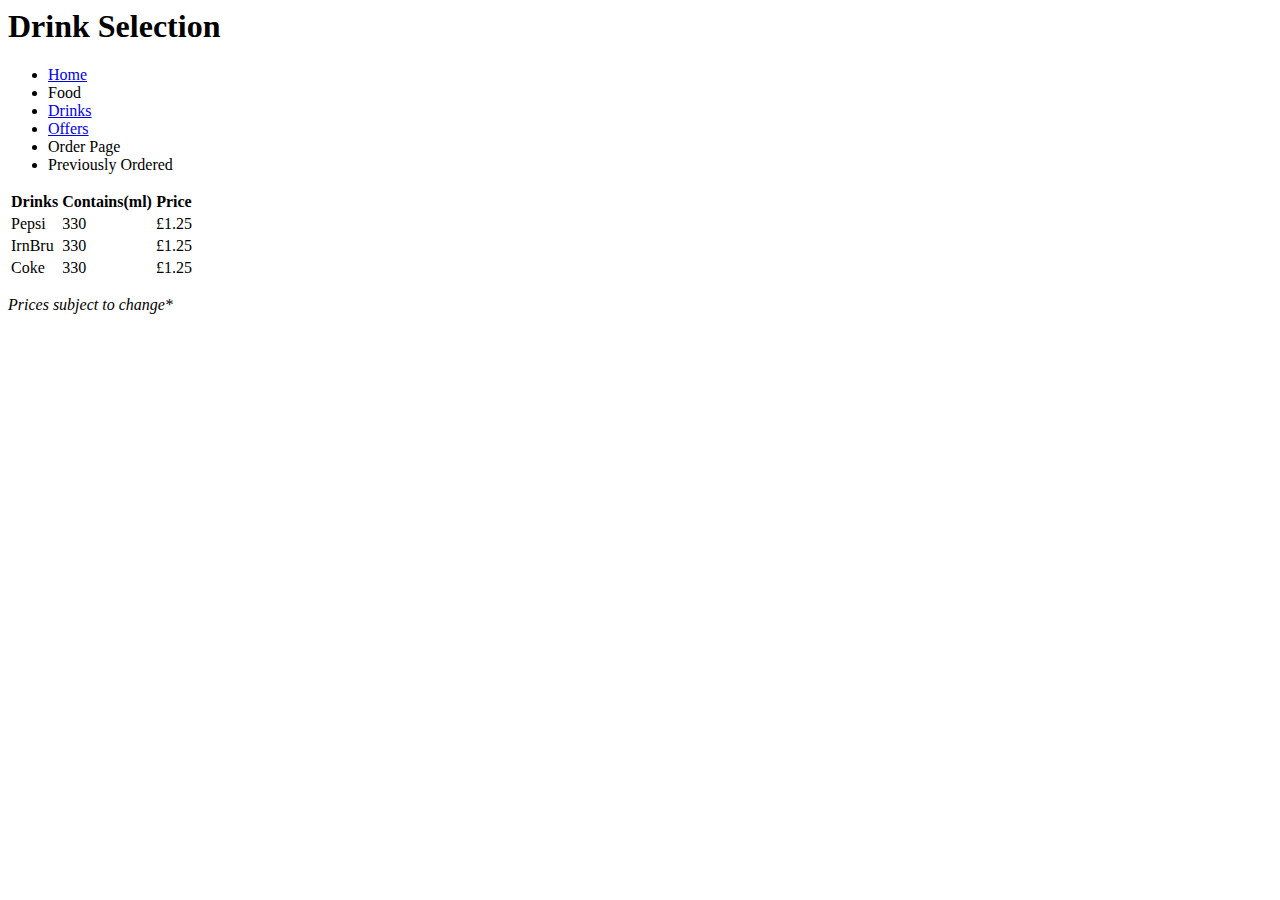
==== drinks.html @ 90ba39d3 "First attempt at CW (No CSS)" ====
<html>
<header>
  <title>Drinks Page</title>
    <h1>Drink Selection</h1>
</header>
<nav>
  <ul>
    <li><a href="index.html">Home</a></li>
    <li>Food</li>
    <li><a href="drinks.html">Drinks</a></li>
    <li><a href="offers.html">Offers</a></li>
    <li>Order Page</li>
    <li>Previously Ordered</li>
  </ul>
</nav>
<body>
    <table>
      <tr>
        <th>Drinks</th>
        <th>Contains(ml)</th>
        <th>Price</th>
      </tr>
      <tr>
        <td>Pepsi</td>
        <td>330</td>
        <td>£1.25</td>
      </tr>
      <tr>
        <td>IrnBru</td>
        <td>330</td>
        <td>£1.25</td>
      </tr>
      <tr>
        <td>Coke</td>
        <td>330</td>
        <td>£1.25</td>
      </tr>
    </table>
</body>
<footer>
  <p><i>Prices subject to change*</i></p>
</footer>
</html>
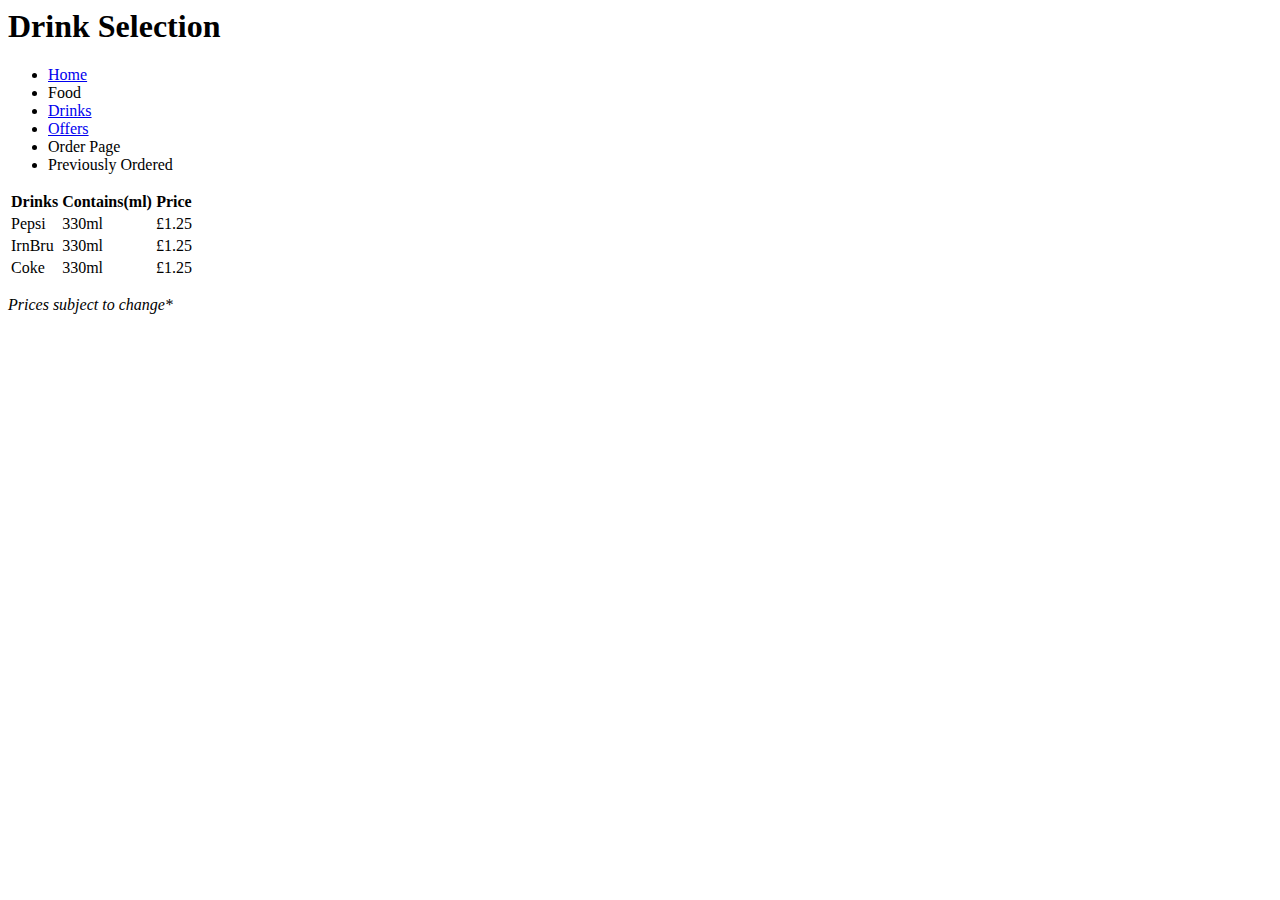
==== commit 9247eaac: "Minor changes" ====
--- a/drinks.html
+++ b/drinks.html
@@ -22,17 +22,17 @@
       </tr>
       <tr>
         <td>Pepsi</td>
-        <td>330</td>
+        <td>330ml</td>
         <td>£1.25</td>
       </tr>
       <tr>
         <td>IrnBru</td>
-        <td>330</td>
+        <td>330ml</td>
         <td>£1.25</td>
       </tr>
       <tr>
         <td>Coke</td>
-        <td>330</td>
+        <td>330ml</td>
         <td>£1.25</td>
       </tr>
     </table>
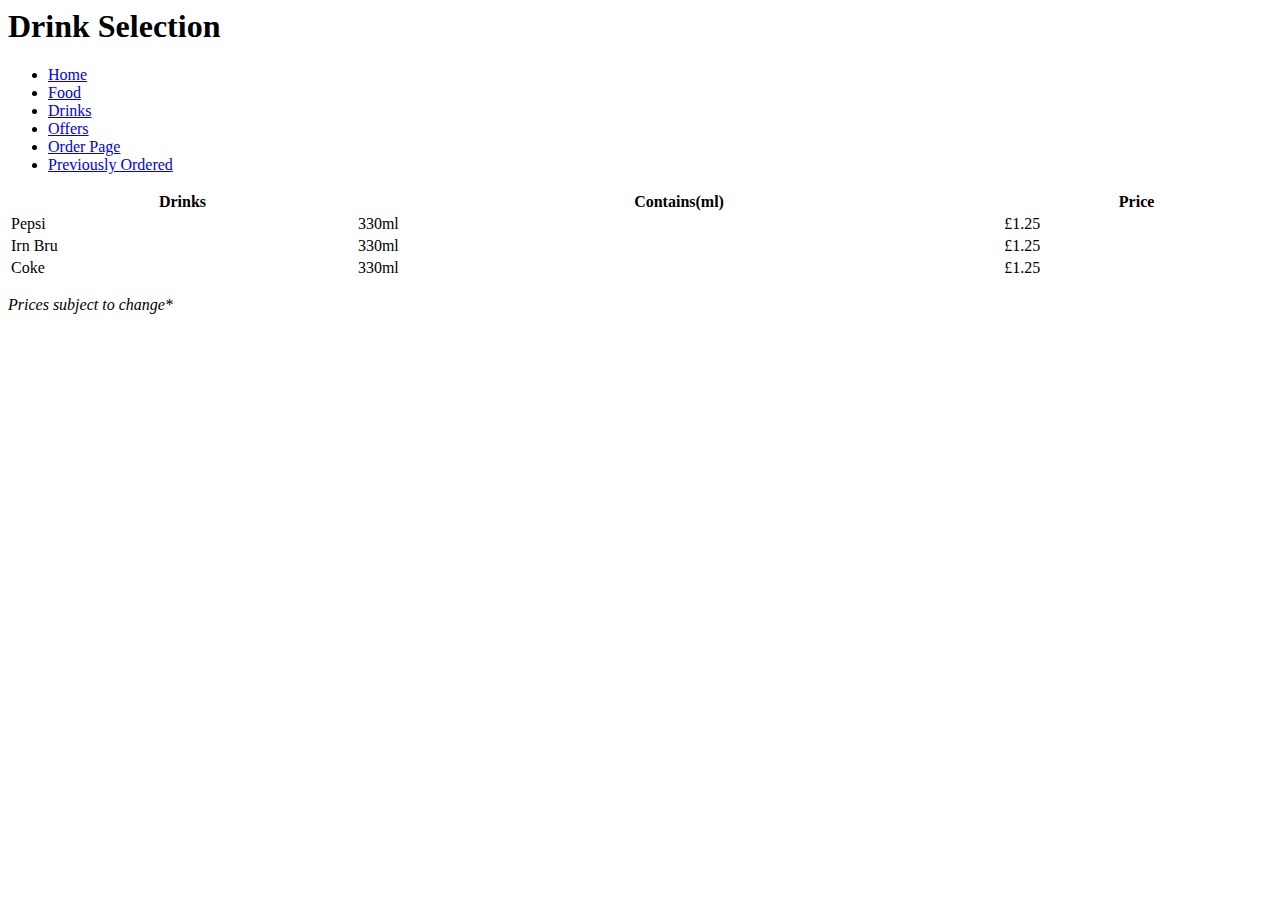
==== commit 956c92d8: "CSS integrated and table changed" ====
--- a/drinks.html
+++ b/drinks.html
@@ -1,20 +1,22 @@
 <html>
-<header>
+<head>
+  <link rel="stylesheet" href="D:\GitHubCode\Web-Tech\CSS\Style.css">
+  <link rel="stylesheet" href="C:\Users\frase\Downloads\PortableGit\Web-Tech\CSS\Style.css">
   <title>Drinks Page</title>
     <h1>Drink Selection</h1>
-</header>
+</head>
 <nav>
   <ul>
     <li><a href="index.html">Home</a></li>
-    <li>Food</li>
+    <li><a href="food.html">Food</a></li>
     <li><a href="drinks.html">Drinks</a></li>
     <li><a href="offers.html">Offers</a></li>
-    <li>Order Page</li>
-    <li>Previously Ordered</li>
+    <li><a href="orderProcess.html">Order Page</a></li>
+    <li><a href="previouslyOrdered">Previously Ordered</a></li>
   </ul>
 </nav>
 <body>
-    <table>
+    <table style="width: 100%;">
       <tr>
         <th>Drinks</th>
         <th>Contains(ml)</th>
@@ -26,7 +28,7 @@
         <td>£1.25</td>
       </tr>
       <tr>
-        <td>IrnBru</td>
+        <td>Irn Bru</td>
         <td>330ml</td>
         <td>£1.25</td>
       </tr>
